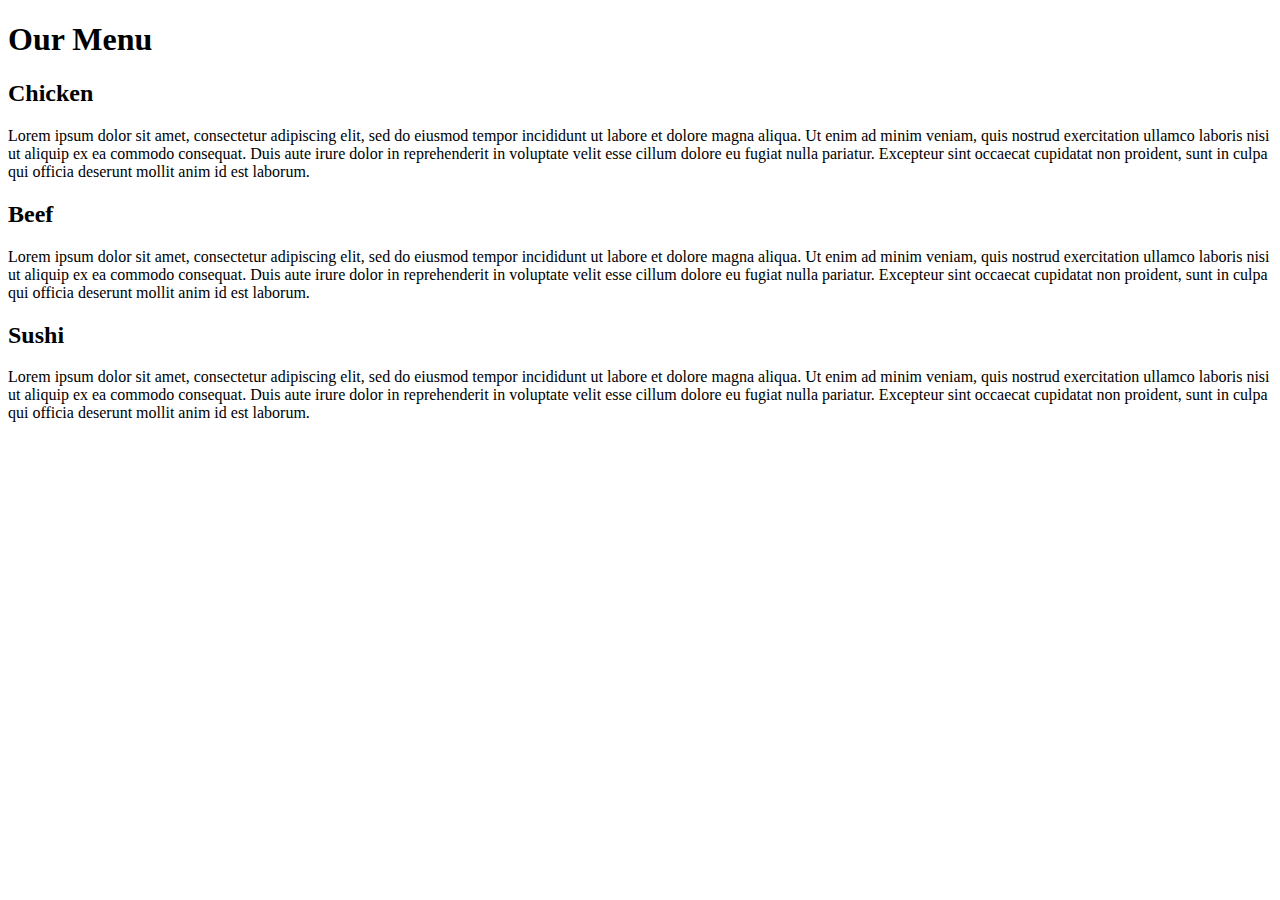
==== module2-solution/index.html @ 51c1a2d7 "Module 2 Solution Commit 2" ====
<!DOCTYPE html>
<html lang="en">
  <head>
    <meta charset="UTF-8" />
    <meta name="viewport" content="width=device-width, initial-scale=1.0" />
    <title>Assignment Solution for Module 2</title>
    <link rel="stylesheet" href="/css/style.css" />
  </head>

  <body>

    <h1>Our Menu</h1>

    <section class="col-lg-4 col-md-2 col-sm-1">
      <div id="item1", class="menu">
        <h2 id="chicken", class="item_text">Chicken</h2>
        <p id="p1">
          Lorem ipsum dolor sit amet, consectetur adipiscing elit, sed do
          eiusmod tempor incididunt ut labore et dolore magna aliqua. Ut enim ad
          minim veniam, quis nostrud exercitation ullamco laboris nisi ut
          aliquip ex ea commodo consequat. Duis aute irure dolor in
          reprehenderit in voluptate velit esse cillum dolore eu fugiat nulla
          pariatur. Excepteur sint occaecat cupidatat non proident, sunt in
          culpa qui officia deserunt mollit anim id est laborum.
        </p>
      </div>
    </section>

    <section class="col-lg-4 col-md-2 col-sm-1">
      <div id="item2", class="menu">
        <h2 id="beef", class="item_text">Beef</h2>
        <p id="p2">
          Lorem ipsum dolor sit amet, consectetur adipiscing elit, sed do
          eiusmod tempor incididunt ut labore et dolore magna aliqua. Ut enim ad
          minim veniam, quis nostrud exercitation ullamco laboris nisi ut
          aliquip ex ea commodo consequat. Duis aute irure dolor in
          reprehenderit in voluptate velit esse cillum dolore eu fugiat nulla
          pariatur. Excepteur sint occaecat cupidatat non proident, sunt in
          culpa qui officia deserunt mollit anim id est laborum.
        </p>
      </div>
    </section>

    <section class="col-lg-4 col-md-1 col-sm-1">
      <div id="item3", class="menu">
        <h2 id="sushi", class="item_text">Sushi</h2>
        <p id="p3">
          Lorem ipsum dolor sit amet, consectetur adipiscing elit, sed do
          eiusmod tempor incididunt ut labore et dolore magna aliqua. Ut enim ad
          minim veniam, quis nostrud exercitation ullamco laboris nisi ut
          aliquip ex ea commodo consequat. Duis aute irure dolor in
          reprehenderit in voluptate velit esse cillum dolore eu fugiat nulla
          pariatur. Excepteur sint occaecat cupidatat non proident, sunt in
          culpa qui officia deserunt mollit anim id est laborum.
        </p>
      </div>
    </section>
    
  </body>
</html>
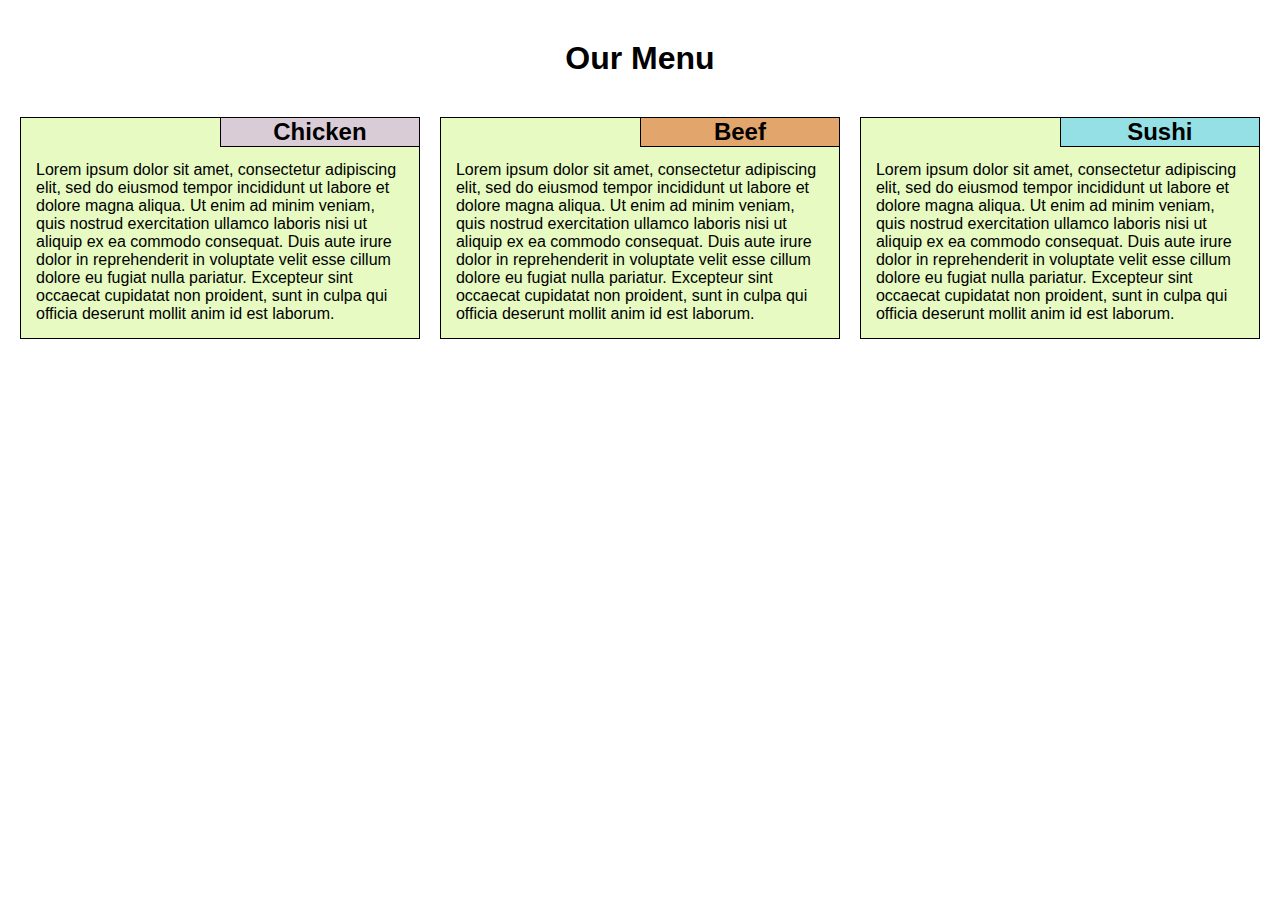
==== commit 49637320: "Module 2 Solution Commit 3 - changed CSS file path so as to be recognized in github" ====
--- a/module2-solution/index.html
+++ b/module2-solution/index.html
@@ -4,7 +4,7 @@
     <meta charset="UTF-8" />
     <meta name="viewport" content="width=device-width, initial-scale=1.0" />
     <title>Assignment Solution for Module 2</title>
-    <link rel="stylesheet" href="/css/style.css" />
+    <link rel="stylesheet" href="css/style.css" />
   </head>
 
   <body>
--- a/module2-solution/css/style.css
+++ b/module2-solution/css/style.css
@@ -0,0 +1,82 @@
+
+* {
+  font-family: Helvetica;
+  box-sizing: border-box;
+  margin: 0px;
+  padding: 0px;
+}
+
+
+body{
+    padding:10px;
+}
+
+h1 {
+  text-align: center;
+  margin:30px 0 30px 0;
+}
+
+.menu {
+  border: 1px solid black;
+  background-color: rgb(230, 250, 193);
+  position: relative;
+}
+
+.item_text {
+  border: 1px solid black;
+  text-align: center;
+  width: 200px;
+  margin: -1px;
+  float: right;
+}
+
+#chicken {
+  background-color: rgb(218, 204, 215);
+}
+
+#beef {
+  background-color: rgb(226, 165, 108);
+}
+
+#sushi {
+  background-color: rgb(149, 224, 229);
+}
+
+p {
+  padding: 15px 15px 15px 15px;
+  clear: both;
+}
+
+/******************* Media Queries **********************/
+
+/* Large */
+@media (min-width: 992px) {
+ .col-lg-4{
+     width: 33.33%;
+     float: left;
+     padding:10px;
+ }
+}
+
+/* Medium */
+@media (min-width: 768px) and (max-width: 991px) {
+    .col-md-2{
+        width: 50%;
+        float: left;
+        padding: 10px;
+    }
+    .col-md-1{
+        width: 100%;
+        float: left;
+        padding:10px;
+    }
+}
+
+/* Small */
+@media (max-width: 767px) {
+    .col-sm-1{
+        width: 100%;
+        float: left;
+        padding:10px;
+    }
+}
